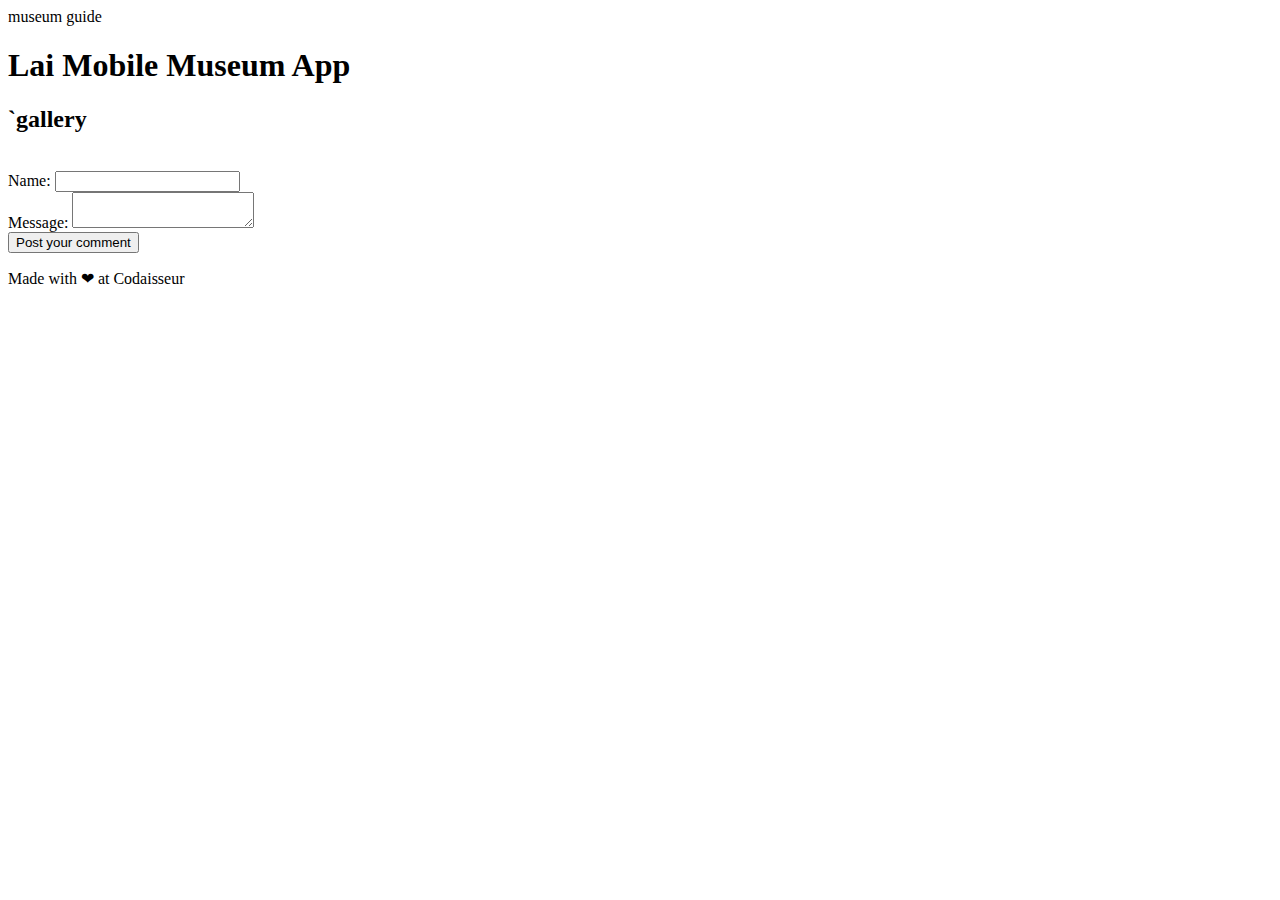
==== pages/detail-page.html @ b119d3b9 "new folder" ====
<!DOCTYPE html>
<head>museum guide</head>
<body>
<main>
    <h1>Lai Mobile Museum App</h1>
    <section id="gallery">
        <h2>`gallery</h2>
        <a href=",/pages/detail-page.html">
        <img src="https://shapero.com/wp-content/uploads/2017/05/95344.jpg" alt=""></a>
                <form onsubmit="submitComment(); return false">
                  <div class="formSection">
                    <label for="name">Name:</label>
                    <input type="text" id="name">
                  </div>
                  <div class="formSection">
                    <label for="msg">Message:</label>
                    <textarea id="msg"></textarea>
                  </div>
                  <div class="button">
                    <button type="default">Post your comment</button>
                  </div>
                </form>
              </main>
    </section>
</main>
<footer>
        <p>Made with ❤ at Codaisseur</p>
      </footer>
</body>
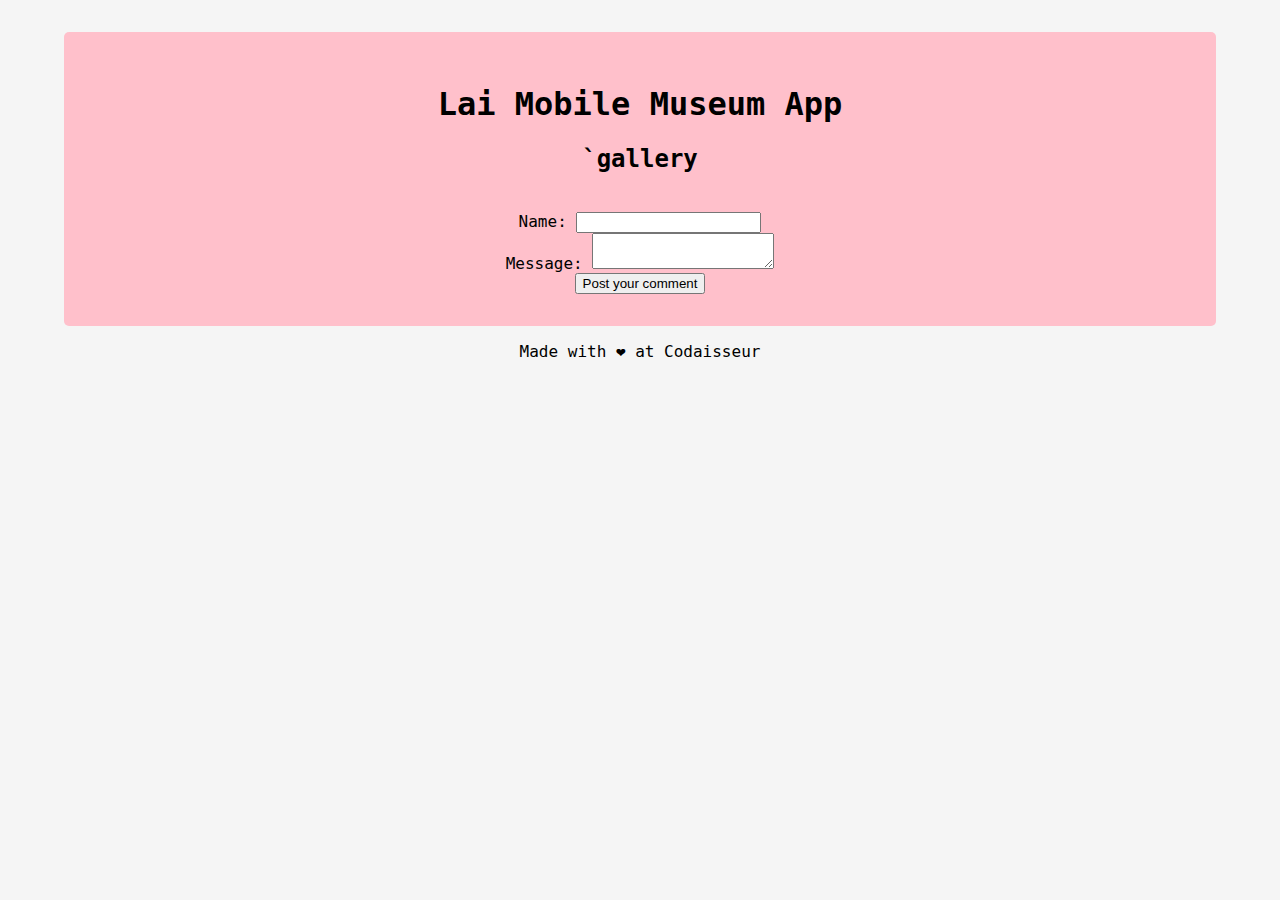
==== commit 461da1f3: "index css positioning" ====
--- a/pages/detail-page.html
+++ b/pages/detail-page.html
@@ -1,11 +1,14 @@
 <!DOCTYPE html>
-<head>museum guide</head>
+<head>
+  <title>museum guide</title>
+  <link rel="stylesheet" type="text/css" media="screen" href="../index.css">
+</head>
 <body>
 <main>
     <h1>Lai Mobile Museum App</h1>
     <section id="gallery">
         <h2>`gallery</h2>
-        <a href=",/pages/detail-page.html">
+        <a href="pages/detail-page.html">
         <img src="https://shapero.com/wp-content/uploads/2017/05/95344.jpg" alt=""></a>
                 <form onsubmit="submitComment(); return false">
                   <div class="formSection">
--- a/index.css
+++ b/index.css
@@ -0,0 +1,32 @@
+main {
+    background: pink;
+    width: 90%;
+    margin: auto;
+    border-radius: 5px;
+    padding: 2rem 0;
+  }
+
+body {
+    margin: 0;
+    padding: 2rem 0;
+    width: 100%;
+    background: whitesmoke;
+    font-family: 'Inconsolata', monospace;
+    text-align: center;
+}
+
+.gallery {
+    display: flex;
+    flex-wrap: wrap;
+    justify-content: space-evenly;
+}
+
+.artObject {
+    display: block;
+    max-width: 300px;
+    margin: 1rem;
+}
+
+.artObject.special {
+    border: 2px solid turquoise;
+}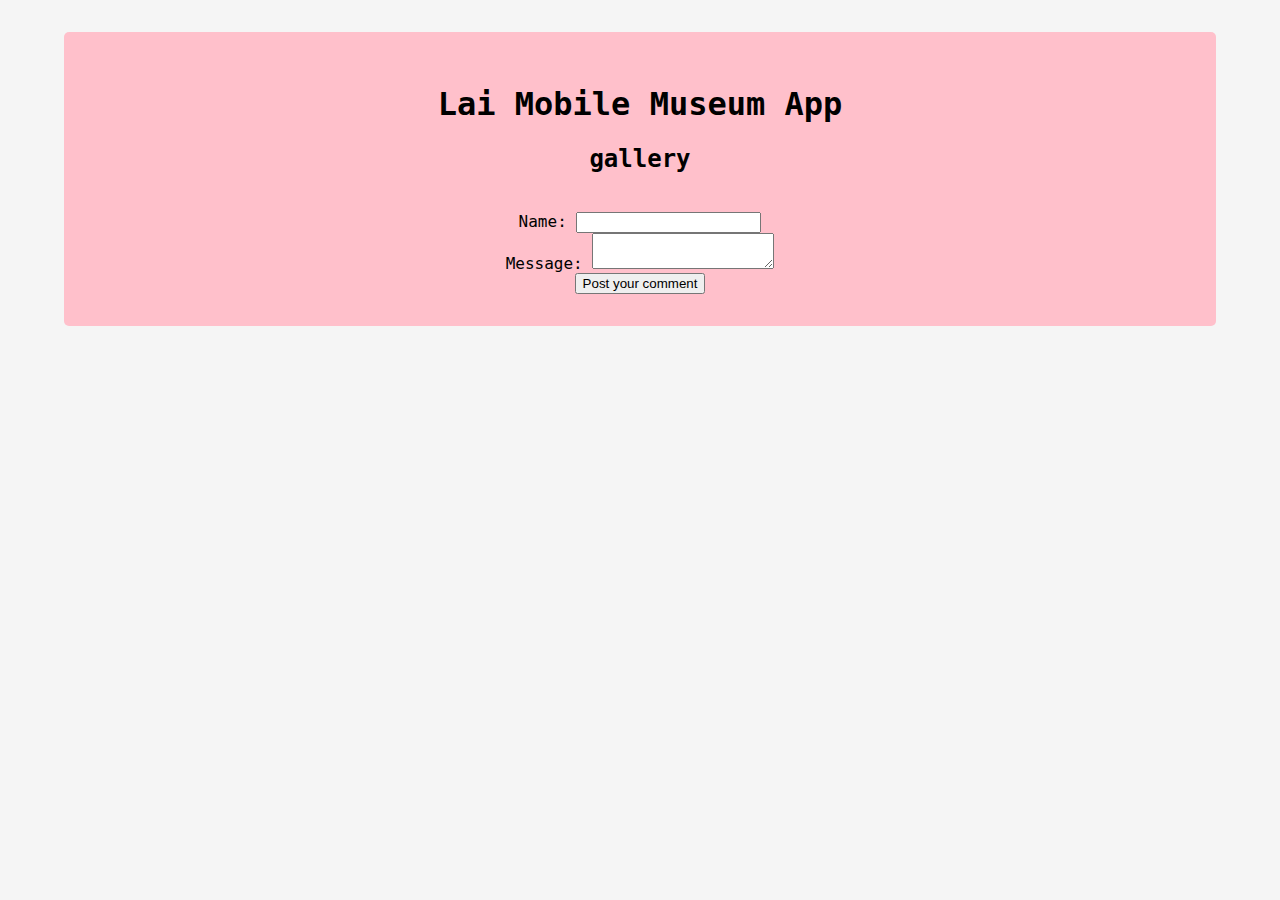
==== commit b8be4486: "add new functions" ====
--- a/pages/detail-page.html
+++ b/pages/detail-page.html
@@ -1,13 +1,13 @@
 <!DOCTYPE html>
 <head>
   <title>museum guide</title>
-  <link rel="stylesheet" type="text/css" media="screen" href="../index.css">
+  <link rel="stylesheet" type="text/css" media="screen" href="detail-page.css">
 </head>
 <body>
 <main>
     <h1>Lai Mobile Museum App</h1>
     <section id="gallery">
-        <h2>`gallery</h2>
+        <h2>gallery</h2>
         <a href="pages/detail-page.html">
         <img src="https://shapero.com/wp-content/uploads/2017/05/95344.jpg" alt=""></a>
                 <form onsubmit="submitComment(); return false">
@@ -26,7 +26,4 @@
               </main>
     </section>
 </main>
-<footer>
-        <p>Made with ❤ at Codaisseur</p>
-      </footer>
 </body>--- a/pages/detail-page.css
+++ b/pages/detail-page.css
@@ -0,0 +1,22 @@
+main {
+    background: pink;
+    width: 90%;
+    margin: auto;
+    border-radius: 5px;
+    padding: 2rem 0;
+  }
+
+body {
+    margin: 0;
+    padding: 2rem 0;
+    width: 100%;
+    background: whitesmoke;
+    font-family: 'Inconsolata', monospace;
+    text-align: center;
+}
+
+.artObject {
+    max-width: 80%;
+    max-height: 20rem;
+    margin: 1rem;
+}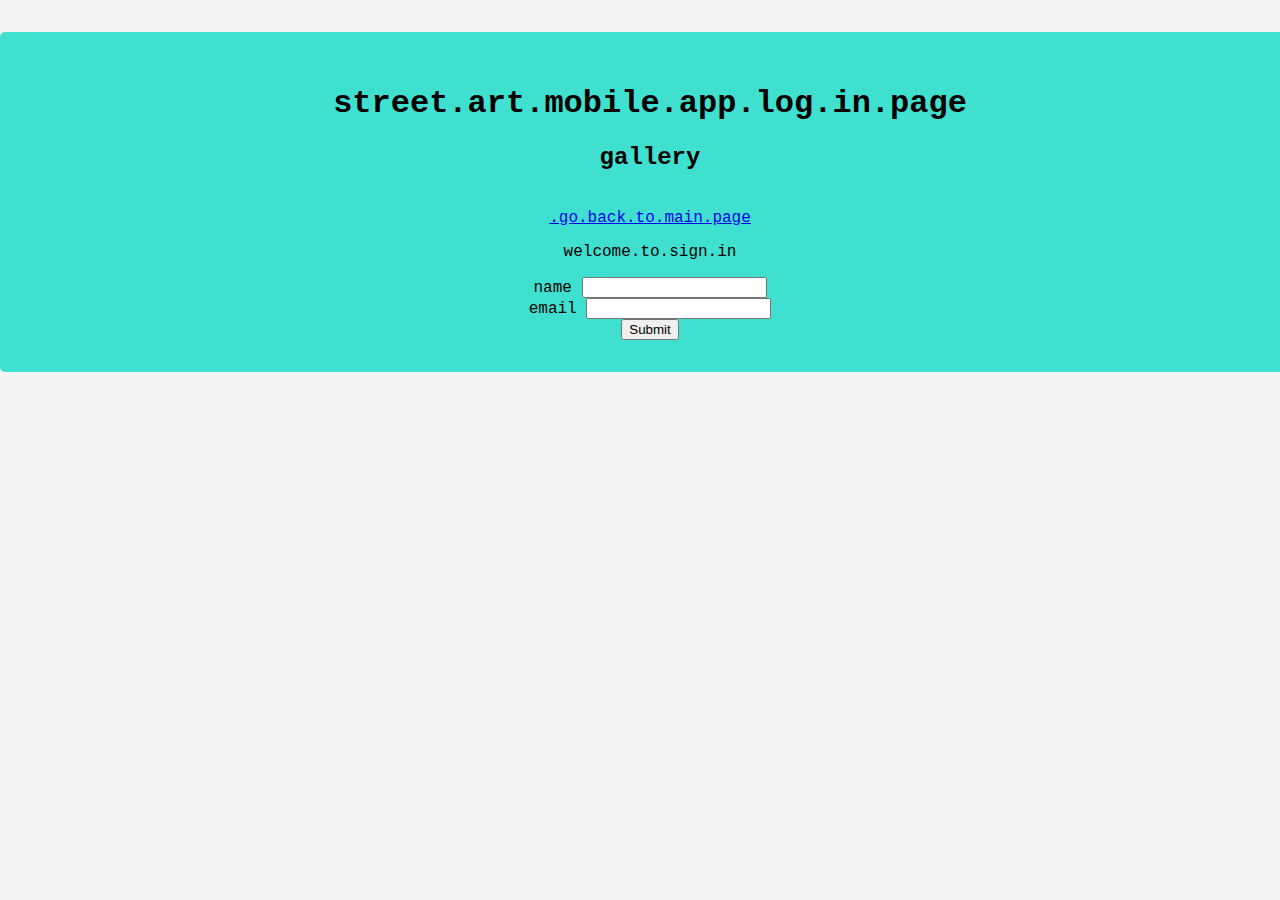
==== commit 420c412a: "add new functions" ====
--- a/pages/detail-page.html
+++ b/pages/detail-page.html
@@ -1,29 +1,32 @@
 <!DOCTYPE html>
 <head>
-  <title>museum guide</title>
+  <title>street.art.mobile.app</title>
   <link rel="stylesheet" type="text/css" media="screen" href="detail-page.css">
 </head>
 <body>
 <main>
-    <h1>Lai Mobile Museum App</h1>
+    <h1>street.art.mobile.app.log.in.page</h1>
     <section id="gallery">
         <h2>gallery</h2>
-        <a href="pages/detail-page.html">
-        <img src="https://shapero.com/wp-content/uploads/2017/05/95344.jpg" alt=""></a>
-                <form onsubmit="submitComment(); return false">
-                  <div class="formSection">
-                    <label for="name">Name:</label>
-                    <input type="text" id="name">
-                  </div>
-                  <div class="formSection">
-                    <label for="msg">Message:</label>
-                    <textarea id="msg"></textarea>
-                  </div>
-                  <div class="button">
-                    <button type="default">Post your comment</button>
-                  </div>
-                </form>
-              </main>
-    </section>
+        <a href="./index.html">
+          <img class="artObject" src="https://i.kinja-img.com/gawker-media/image/upload/s--f9HwBe82--/c_scale,f_auto,fl_progressive,q_80,w_800/e4ll5kgmsqxvyiixora7.jpg" alt="">
+          <div class="description">.go.back.to.main.page</div>   
+        </a>
+      </section>
+
+      <form>
+          <p>welcome.to.sign.in</p>
+          <div>
+            <label for="name">name</label>
+            <input type="text" id="name" name="user_name">
+          </div>
+          <div>
+            <label for="mail">email</label>
+            <input type="email" id="mail" name="user_mail">
+          </div>
+          <button>
+            Submit
+          </button>
+        </form>
 </main>
 </body>--- a/pages/detail-page.css
+++ b/pages/detail-page.css
@@ -1,9 +1,12 @@
 main {
-    background: pink;
-    width: 90%;
+    background:turquoise;
+    width: 1300px;
+    @media screen and (max-width:1200px){main{max-width: 1000px;}
+    }
     margin: auto;
     border-radius: 5px;
     padding: 2rem 0;
+    box-sizing: border-box
   }
 
 body {
@@ -15,8 +18,14 @@
     text-align: center;
 }
 
+.gallery {
+    display: flex;
+    flex-wrap: wrap;
+    justify-content: space-evenly;
+}
+
 .artObject {
-    max-width: 80%;
-    max-height: 20rem;
-    margin: 1rem;
+    margin-left: auto;
+    margin-right: auto;
+    width: 50%;
 }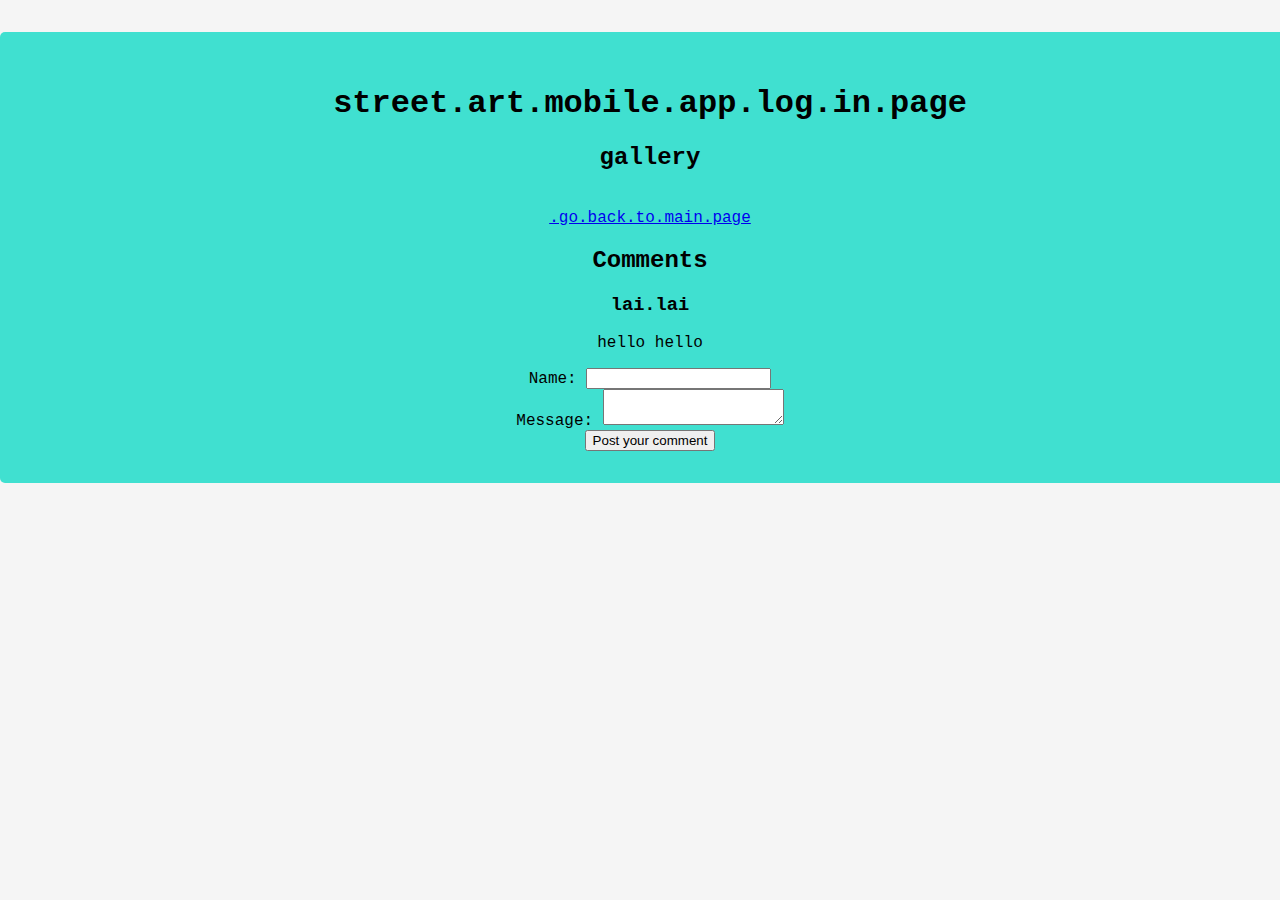
==== commit 46aa7f5f: "javascript" ====
--- a/pages/detail-page.html
+++ b/pages/detail-page.html
@@ -2,31 +2,43 @@
 <head>
   <title>street.art.mobile.app</title>
   <link rel="stylesheet" type="text/css" media="screen" href="detail-page.css">
+  <script src="detail-page.js"></script>
 </head>
 <body>
 <main>
     <h1>street.art.mobile.app.log.in.page</h1>
     <section id="gallery">
         <h2>gallery</h2>
-        <a href="./index.html">
+        <a href="../index.html">
           <img class="artObject" src="https://i.kinja-img.com/gawker-media/image/upload/s--f9HwBe82--/c_scale,f_auto,fl_progressive,q_80,w_800/e4ll5kgmsqxvyiixora7.jpg" alt="">
           <div class="description">.go.back.to.main.page</div>   
         </a>
       </section>
 
-      <form>
-          <p>welcome.to.sign.in</p>
-          <div>
-            <label for="name">name</label>
-            <input type="text" id="name" name="user_name">
-          </div>
-          <div>
-            <label for="mail">email</label>
-            <input type="email" id="mail" name="user_mail">
-          </div>
-          <button>
-            Submit
-          </button>
-        </form>
+        <!-- ... -->
+
+  <section id='comments'>
+      <h2>Comments</h2>
+  
+      <section class='comment'>
+        <h3>lai.lai</h3>
+        <p>hello hello</p>
+      </section>
+    </section>
+  
+    <form onsubmit="submitComment(); return false">
+      <div class="formSection">
+        <label for="name">Name:</label>
+        <input type="text" id="name">
+      </div>
+      <div class="formSection">
+        <label for="msg">Message:</label>
+        <textarea id="msg"></textarea>
+      </div>
+      <div class="button">
+        <button type="default">Post your comment</button>
+      </div>
+    </form>
+    <!-- ... -->
 </main>
 </body>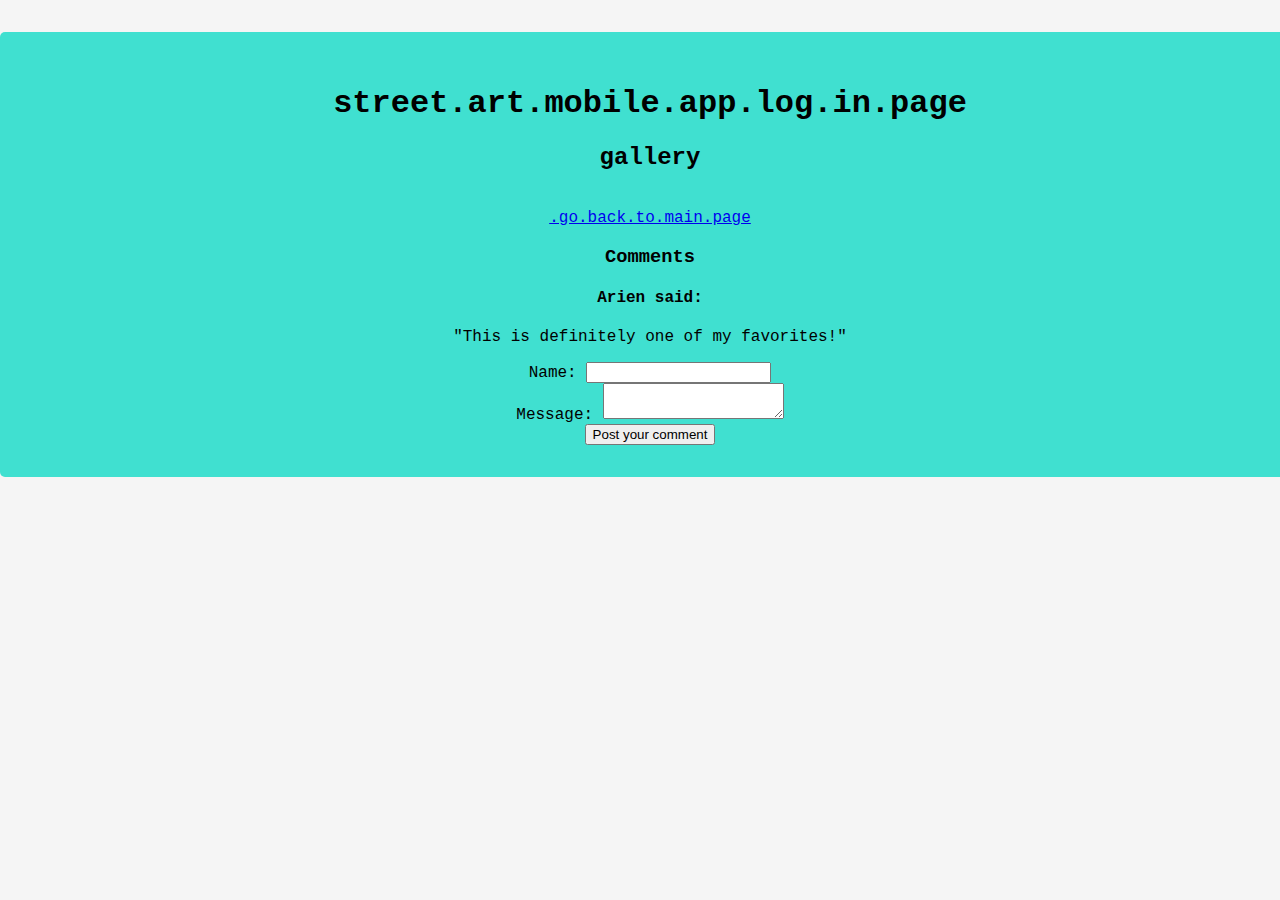
==== commit 5b20aa81: "comment" ====
--- a/pages/detail-page.html
+++ b/pages/detail-page.html
@@ -13,32 +13,26 @@
           <img class="artObject" src="https://i.kinja-img.com/gawker-media/image/upload/s--f9HwBe82--/c_scale,f_auto,fl_progressive,q_80,w_800/e4ll5kgmsqxvyiixora7.jpg" alt="">
           <div class="description">.go.back.to.main.page</div>   
         </a>
+      <section id='comments'>
+          <h3>Comments</h3>
+          <section class='comment'>
+            <h4>Arien said:</h4>
+            <p>"This is definitely one of my favorites!"</p>
+          </section>
       </section>
-
-        <!-- ... -->
-
-  <section id='comments'>
-      <h2>Comments</h2>
-  
-      <section class='comment'>
-        <h3>lai.lai</h3>
-        <p>hello hello</p>
-      </section>
-    </section>
-  
-    <form onsubmit="submitComment(); return false">
-      <div class="formSection">
-        <label for="name">Name:</label>
-        <input type="text" id="name">
-      </div>
-      <div class="formSection">
-        <label for="msg">Message:</label>
-        <textarea id="msg"></textarea>
-      </div>
-      <div class="button">
-        <button type="default">Post your comment</button>
-      </div>
-    </form>
-    <!-- ... -->
+    </section> 
+        <form onsubmit="submitComment(); return false">
+          <div class="formSection">
+            <label for="name">Name:</label>
+            <input type="text" id="name">
+          </div>
+          <div class="formSection">
+            <label for="msg">Message:</label>
+            <textarea id="msg"></textarea>
+          </div>
+          <div class="button">
+            <button type="default">Post your comment</button>
+          </div>
+        </form>
 </main>
 </body>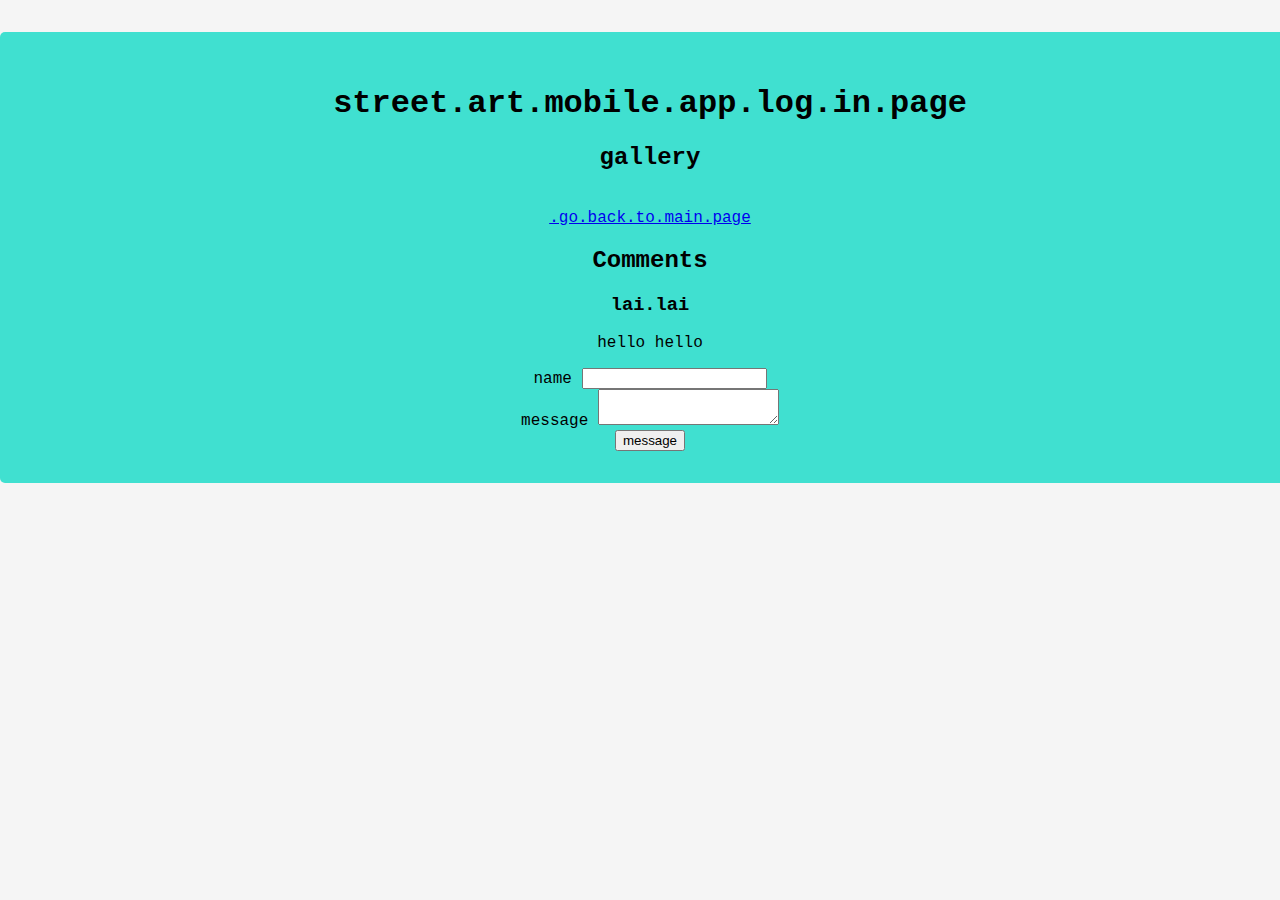
==== commit 33923491: "display data new" ====
--- a/pages/detail-page.html
+++ b/pages/detail-page.html
@@ -13,26 +13,29 @@
           <img class="artObject" src="https://i.kinja-img.com/gawker-media/image/upload/s--f9HwBe82--/c_scale,f_auto,fl_progressive,q_80,w_800/e4ll5kgmsqxvyiixora7.jpg" alt="">
           <div class="description">.go.back.to.main.page</div>   
         </a>
-      <section id='comments'>
-          <h3>Comments</h3>
-          <section class='comment'>
-            <h4>Arien said:</h4>
-            <p>"This is definitely one of my favorites!"</p>
-          </section>
+    </section>
+    
+    <section id='comments'>
+      <h2>Comments</h2>
+        
+      <section class='comment'>
+        <h3>lai.lai</h3>
+        <p>hello hello</p>
       </section>
-    </section> 
-        <form onsubmit="submitComment(); return false">
-          <div class="formSection">
-            <label for="name">Name:</label>
-            <input type="text" id="name">
-          </div>
-          <div class="formSection">
-            <label for="msg">Message:</label>
-            <textarea id="msg"></textarea>
-          </div>
-          <div class="button">
-            <button type="default">Post your comment</button>
-          </div>
-        </form>
+    </section>
+  
+    <form onsubmit="submitComment(); return false">
+      <div class="formSection">
+        <label for="name">name</label>
+        <input type="text" id="name">
+      </div>
+      <div class="formSection">
+        <label for="msg">message</label>
+        <textarea id="msg"></textarea>
+      </div>
+      <div class="button">
+        <button type="default">message</button>
+      </div>
+    </form>
 </main>
 </body>